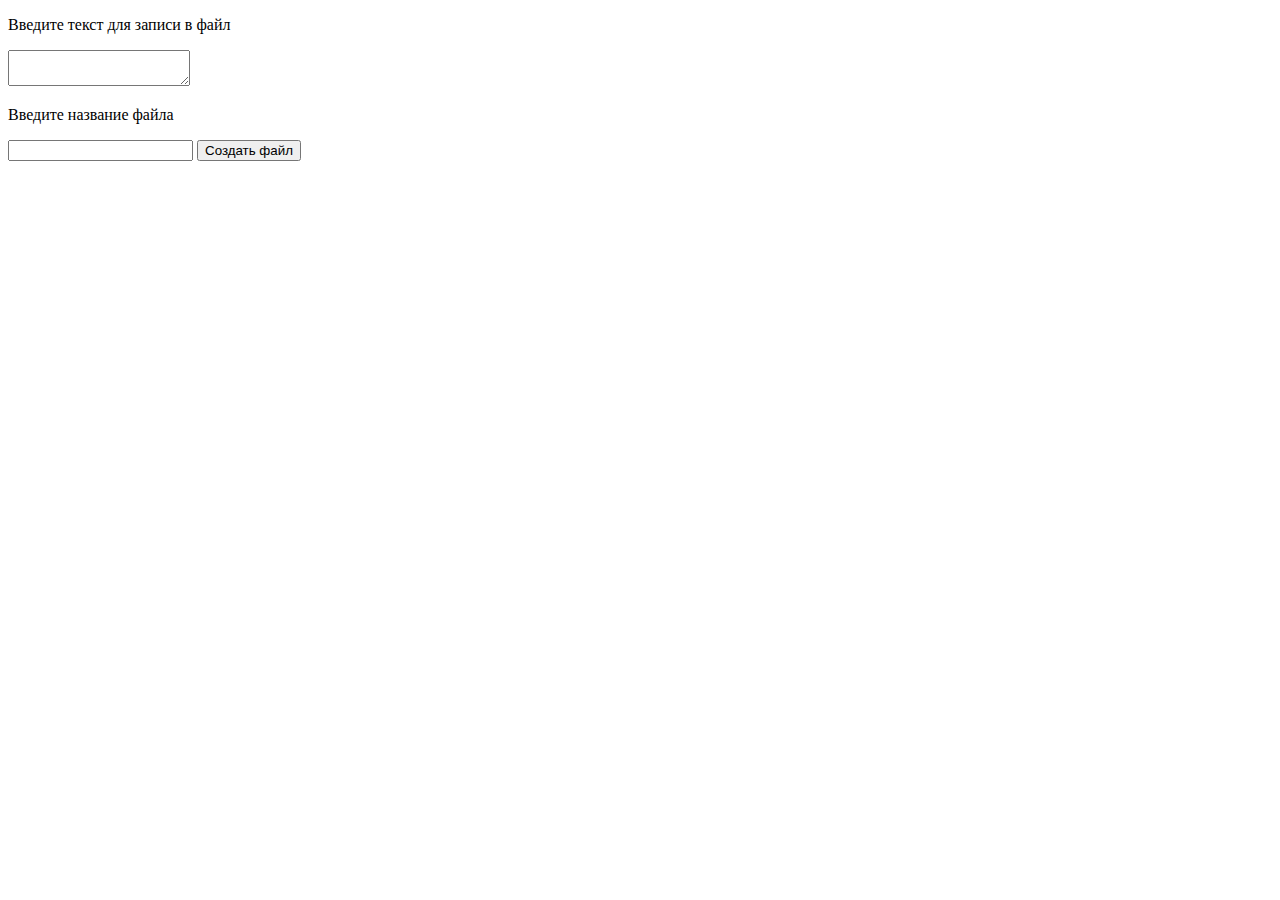
==== myproject/index.html @ ed6b9ae5 "php" ====
<!doctype html>
<html>
	<head>
	<title>Prototype</title>
    <meta http-equiv="content-type" content="text/html" charset="utf-8">
    <link href="CSS/style.css" type="text/css" rel="stylesheet">
	</head>
	<body>
        <FORM action="index.php" method="get">
            <p>Введите текст для записи в файл</p> <textarea name="text"></textarea>
            <p>Введите название файла</p> <input type="text" name="File">
         
            <input type="submit" value="Создать файл">
        </FORM>
    </body>
</html>
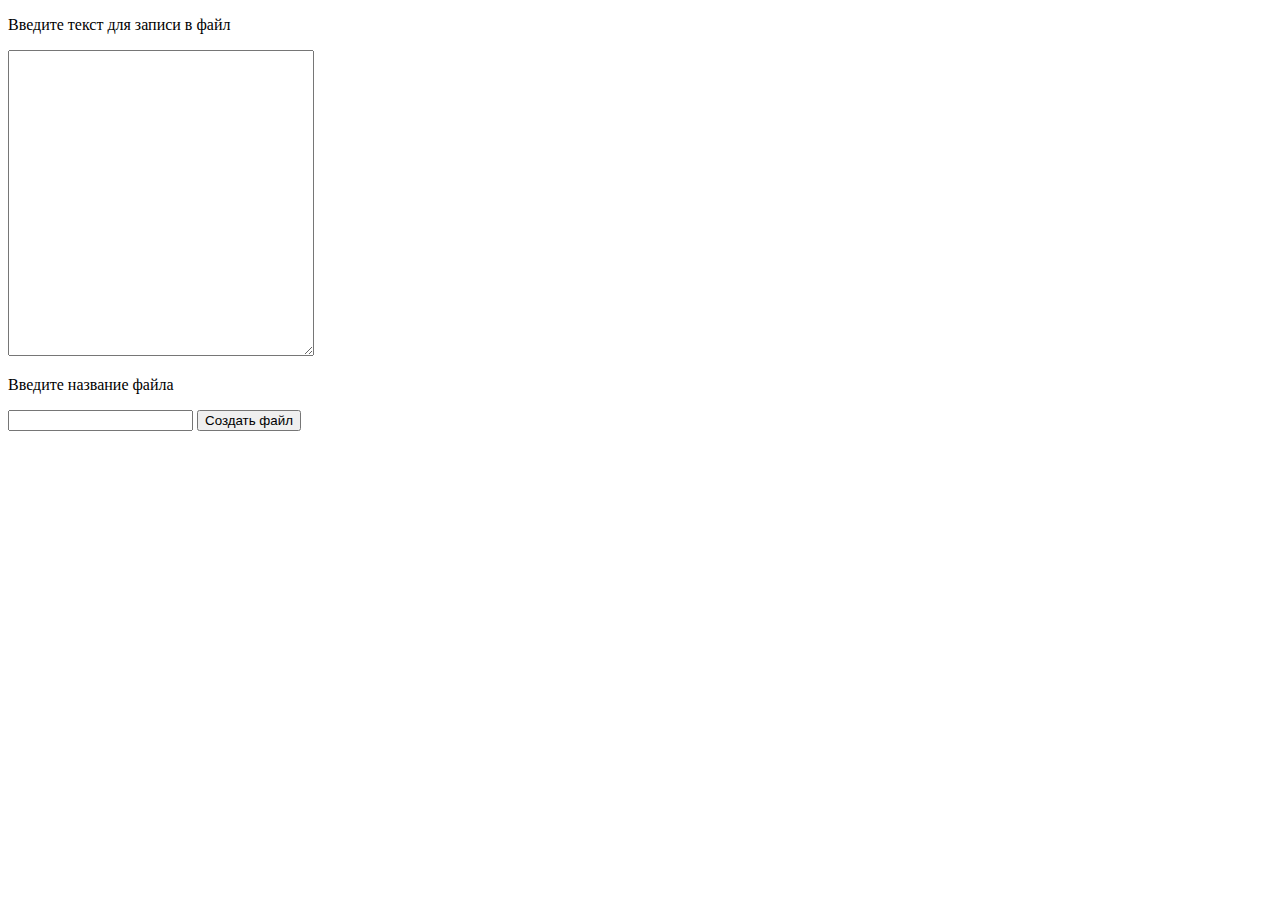
==== commit 84d7aa6d: "file primer" ====
--- a/myproject/index.html
+++ b/myproject/index.html
@@ -4,10 +4,18 @@
 	<title>Prototype</title>
     <meta http-equiv="content-type" content="text/html" charset="utf-8">
     <link href="CSS/style.css" type="text/css" rel="stylesheet">
+        <style>
+            .text
+            {
+                width: 300px;
+                height: 300px;
+            }
+        
+        </style>
 	</head>
 	<body>
         <FORM action="index.php" method="get">
-            <p>Введите текст для записи в файл</p> <textarea name="text"></textarea>
+            <p>Введите текст для записи в файл</p> <textarea class="text" name="text"></textarea>
             <p>Введите название файла</p> <input type="text" name="File">
          
             <input type="submit" value="Создать файл">
